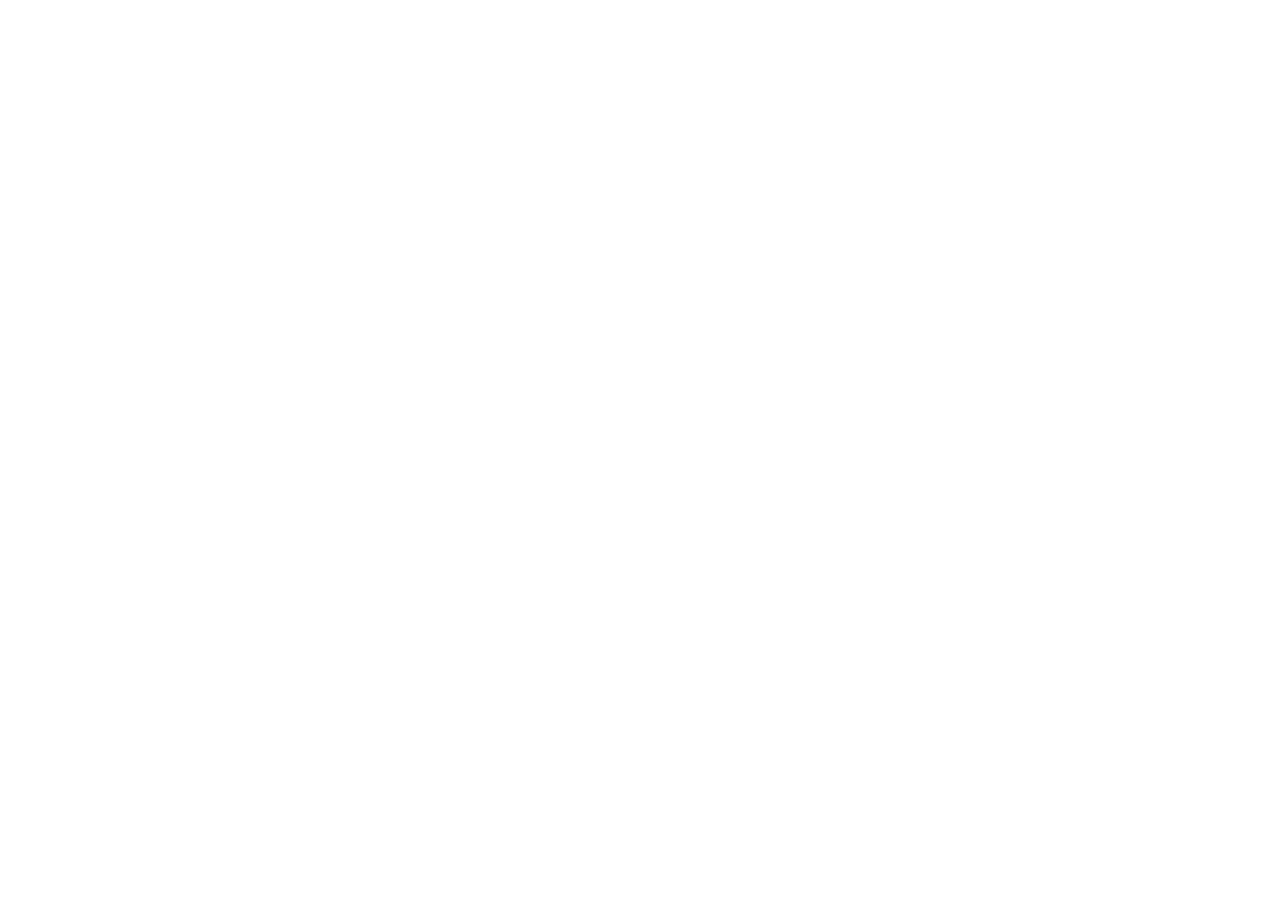
==== FRONT-END/graphs/index.html @ 0d61237b "add grephs" ====
<!DOCTYPE html>
<html lang="en">
<head>
	<meta charset="UTF-8">
	<title>Document</title>
	<link rel="stylesheet" href="https://stackpath.bootstrapcdn.com/bootstrap/4.1.0/css/bootstrap.min.css" integrity="sha384-9gVQ4dYFwwWSjIDZnLEWnxCjeSWFphJiwGPXr1jddIhOegiu1FwO5qRGvFXOdJZ4" crossorigin="anonymous">
<script src="https://code.jquery.com/jquery-3.3.1.slim.min.js" integrity="sha384-q8i/X+965DzO0rT7abK41JStQIAqVgRVzpbzo5smXKp4YfRvH+8abtTE1Pi6jizo" crossorigin="anonymous"></script>
<script src="https://cdnjs.cloudflare.com/ajax/libs/popper.js/1.14.0/umd/popper.min.js" integrity="sha384-cs/chFZiN24E4KMATLdqdvsezGxaGsi4hLGOzlXwp5UZB1LY//20VyM2taTB4QvJ" crossorigin="anonymous"></script>
<script src="https://stackpath.bootstrapcdn.com/bootstrap/4.1.0/js/bootstrap.min.js" integrity="sha384-uefMccjFJAIv6A+rW+L4AHf99KvxDjWSu1z9VI8SKNVmz4sk7buKt/6v9KI65qnm" crossorigin="anonymous"></script>


<script src="https://cdnjs.cloudflare.com/ajax/libs/Chart.js/2.7.2/Chart.min.js"></script>

</head>
<body>
	

	<section>

        <!--    <div class="row">
                <div class="col-md-8">
                	<div class="chartjs-size-monitor" style="position: absolute; left: 0px; top: 0px; right: 0px; bottom: 0px; overflow: hidden; pointer-events: none; visibility: hidden; z-index: -1;">

	                	<div class="chartjs-size-monitor-expand" style="position:absolute;left:0;top:0;right:0;bottom:0;overflow:hidden;pointer-events:none;visibility:hidden;z-index:-1;">
	                		<div style="position:absolute;width:1000000px;height:100px;left:0;top:0"></div>
	                	</div>
                		<div class="chartjs-size-monitor-shrink" style="position:absolute;left:0;top:0;right:0;bottom:0;overflow:hidden;pointer-events:none;visibility:hidden;z-index:-1;">
                			<div style="position:absolute;width:200%;height:10%;left:0; top:0"></div>
                		</div>
                	</div>-->

                    <canvas id="lineChart" style="display: block; height: 150px;"  class="chartjs-render-monitor"></canvas>

          <!--      </div>
            </div>
-->
        </section>

        <script>
        	
var ctxL = document.getElementById("lineChart").getContext('2d');
//var gradientFill = ctx.createLinearGradient(500, 0, 100, 0);
//gradientFill.addColorStop(0, "rgba(128, 182, 244, 0.6)");

//gradientFill.addColorStop(1, "rgba(244, 144, 128, 0.6)");

var gradientFill = ctxL.createLinearGradient(0, 800, 0, 100);
gradientFill.addColorStop(1, "rgba(25, 99, 16, 0.6)");
gradientFill.addColorStop(0, "rgba(255, 255,255, 0.6)");



var gradientFill1 = ctxL.createLinearGradient(0, 800, 0, 100);
gradientFill1.addColorStop(1, "rgba(71, 186, 0, 0.6)");
gradientFill1.addColorStop(0, "rgba(255, 255,255, 0.6)");


var myLineChart = new Chart(ctxL, {
    type: 'line',
    data: {
        labels: [" ", " ", " ", " ", " ", " ", " ", " ", " ", " "],
        scaleLabel: false,
        datasets: [
            {
                label: "Bitcoin",
                fillColor: "rgba(25, 99, 16, 1.2)",
                strokeColor: "rgba(25, 99, 16 ,1)",
                pointColor: "rgba(25, 99, 16 ,1)",
                pointStrokeColor: "#196310",
                pointHighlightFill: "#196310",
                pointHighlightStroke: "rgba(25, 99, 16,1)",
                data: [65, 59, 80, 81, 56, 55, 40,15, 85,95],
                pointHoverBackgroundColor: '#196310',
                pointHoverBorderColor: "rgba(25, 99, 16,1)",
                /*backgroundColor: [
                //gradientFill
                'rgba(25, 99, 16, 0.2)'
            	],*/
            	backgroundColor: gradientFill,
            	borderColor: [
                'rgba(25,99,16,1)'
            	],
            	borderWidth: 1
            },
            {
                label: "Etherium",
                fillColor: "rgba(198,3,16,0.2)",
                strokeColor: "rgba(198,3,16,1)",
                pointColor: "rgba(198,3,16,1)",
                pointStrokeColor: "#47ba00",
                pointHighlightFill: "#47ba00",
                pointHighlightStroke: "rgba(198,3,16,1)",
                data: [1, 4, 40, 19, 86, 7, 90,85,66,8],
                pointHoverBackgroundColor: '#47ba00',
                pointHoverBorderColor: "rgba(71, 186, 0,1)",
                borderColor: 0,                
            	backgroundColor: gradientFill1,
            	borderColor: [
                'rgba(71, 186, 0,1)'
            	],
            	borderWidth: 1
            }
        ]
    },
    options: {
        responsive: true,
        scales: {
    xAxes: [{
                gridLines: {
                    color: "rgba(0, 0, 0, 0)",
                }
            }],
    yAxes: [{
                gridLines: {
                    color: "rgba(0, 0, 0, 0)",
                }   
            }]
    },
    legend: {
            display: false
         },
         tooltips: {
            enabled: false
         }
    },
    scaleLabel: {
    	display: false
    }

});
            
        </script>
</body>
</html>
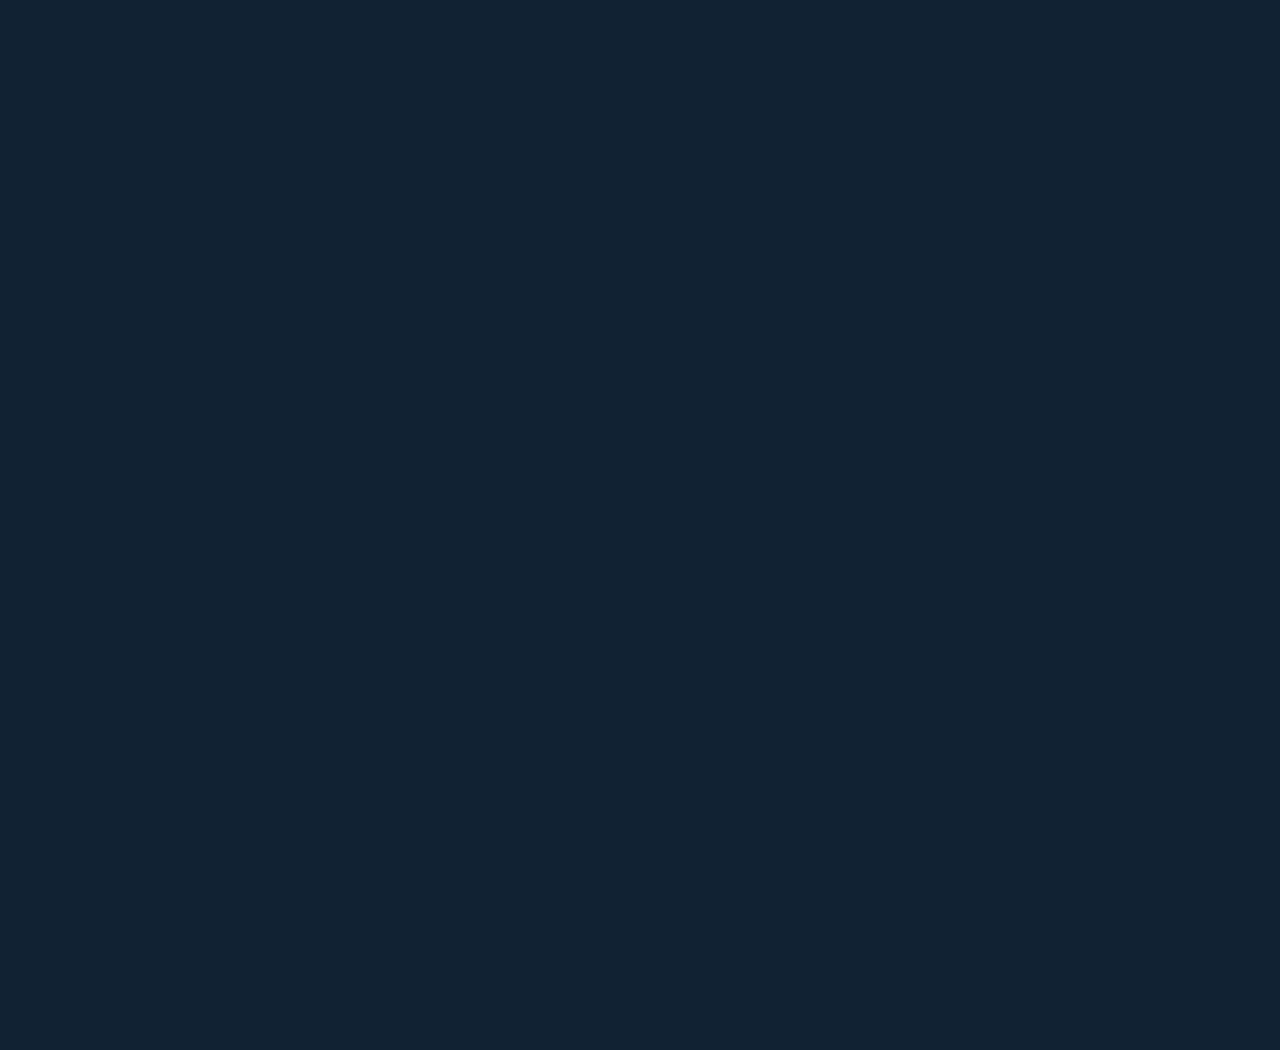
==== commit f8c6f9ec: "add graph" ====
--- a/FRONT-END/graphs/index.html
+++ b/FRONT-END/graphs/index.html
@@ -4,131 +4,119 @@
 	<meta charset="UTF-8">
 	<title>Document</title>
 	<link rel="stylesheet" href="https://stackpath.bootstrapcdn.com/bootstrap/4.1.0/css/bootstrap.min.css" integrity="sha384-9gVQ4dYFwwWSjIDZnLEWnxCjeSWFphJiwGPXr1jddIhOegiu1FwO5qRGvFXOdJZ4" crossorigin="anonymous">
-<script src="https://code.jquery.com/jquery-3.3.1.slim.min.js" integrity="sha384-q8i/X+965DzO0rT7abK41JStQIAqVgRVzpbzo5smXKp4YfRvH+8abtTE1Pi6jizo" crossorigin="anonymous"></script>
-<script src="https://cdnjs.cloudflare.com/ajax/libs/popper.js/1.14.0/umd/popper.min.js" integrity="sha384-cs/chFZiN24E4KMATLdqdvsezGxaGsi4hLGOzlXwp5UZB1LY//20VyM2taTB4QvJ" crossorigin="anonymous"></script>
-<script src="https://stackpath.bootstrapcdn.com/bootstrap/4.1.0/js/bootstrap.min.js" integrity="sha384-uefMccjFJAIv6A+rW+L4AHf99KvxDjWSu1z9VI8SKNVmz4sk7buKt/6v9KI65qnm" crossorigin="anonymous"></script>
-
-
-<script src="https://cdnjs.cloudflare.com/ajax/libs/Chart.js/2.7.2/Chart.min.js"></script>
+    <script src="https://code.jquery.com/jquery-3.3.1.slim.min.js" integrity="sha384-q8i/X+965DzO0rT7abK41JStQIAqVgRVzpbzo5smXKp4YfRvH+8abtTE1Pi6jizo" crossorigin="anonymous"></script>
+    <script src="https://cdnjs.cloudflare.com/ajax/libs/popper.js/1.14.0/umd/popper.min.js" integrity="sha384-cs/chFZiN24E4KMATLdqdvsezGxaGsi4hLGOzlXwp5UZB1LY//20VyM2taTB4QvJ" crossorigin="anonymous"></script>
+    <script src="https://stackpath.bootstrapcdn.com/bootstrap/4.1.0/js/bootstrap.min.js" integrity="sha384-uefMccjFJAIv6A+rW+L4AHf99KvxDjWSu1z9VI8SKNVmz4sk7buKt/6v9KI65qnm" crossorigin="anonymous"></script>
+    <script src="https://cdnjs.cloudflare.com/ajax/libs/Chart.js/2.7.2/Chart.min.js"></script>
+    <link rel="stylesheet" type="text/css" href="style.css">
 
 </head>
 <body>
 	
+	<section>
+        <canvas id="lineChart" style="display: block; height: 1050px; "  class="chartjs-render-monitor"></canvas>
+    </section>
 
-	<section>
+    <script>            	
+        var ctxL = document.getElementById("lineChart").getContext('2d');
+        //var gradientFill = ctx.createLinearGradient(500, 0, 100, 0);
+        //gradientFill.addColorStop(0, "rgba(128, 182, 244, 0.6)");
 
-        <!--    <div class="row">
-                <div class="col-md-8">
-                	<div class="chartjs-size-monitor" style="position: absolute; left: 0px; top: 0px; right: 0px; bottom: 0px; overflow: hidden; pointer-events: none; visibility: hidden; z-index: -1;">
+        //gradientFill.addColorStop(1, "rgba(244, 144, 128, 0.6)");
 
-	                	<div class="chartjs-size-monitor-expand" style="position:absolute;left:0;top:0;right:0;bottom:0;overflow:hidden;pointer-events:none;visibility:hidden;z-index:-1;">
-	                		<div style="position:absolute;width:1000000px;height:100px;left:0;top:0"></div>
-	                	</div>
-                		<div class="chartjs-size-monitor-shrink" style="position:absolute;left:0;top:0;right:0;bottom:0;overflow:hidden;pointer-events:none;visibility:hidden;z-index:-1;">
-                			<div style="position:absolute;width:200%;height:10%;left:0; top:0"></div>
-                		</div>
-                	</div>-->
-
-                    <canvas id="lineChart" style="display: block; height: 150px;"  class="chartjs-render-monitor"></canvas>
-
-          <!--      </div>
-            </div>
--->
-        </section>
-
-        <script>
-        	
-var ctxL = document.getElementById("lineChart").getContext('2d');
-//var gradientFill = ctx.createLinearGradient(500, 0, 100, 0);
-//gradientFill.addColorStop(0, "rgba(128, 182, 244, 0.6)");
-
-//gradientFill.addColorStop(1, "rgba(244, 144, 128, 0.6)");
-
-var gradientFill = ctxL.createLinearGradient(0, 800, 0, 100);
-gradientFill.addColorStop(1, "rgba(25, 99, 16, 0.6)");
-gradientFill.addColorStop(0, "rgba(255, 255,255, 0.6)");
+        var gradientFill = ctxL.createLinearGradient(0, 800, 0, 0);
+        gradientFill.addColorStop(1, "rgba(25, 99, 16, 0.6)");
+        gradientFill.addColorStop(0, "rgba(17, 34, 51, 0.6)");
 
 
 
-var gradientFill1 = ctxL.createLinearGradient(0, 800, 0, 100);
-gradientFill1.addColorStop(1, "rgba(71, 186, 0, 0.6)");
-gradientFill1.addColorStop(0, "rgba(255, 255,255, 0.6)");
+        var gradientFill1 = ctxL.createLinearGradient(0, 800, 0, 100);
+        gradientFill1.addColorStop(1, "rgba(71, 186, 0, 0.6)");
+        gradientFill1.addColorStop(0, "rgba(255, 255,255, 0.6)");
 
 
-var myLineChart = new Chart(ctxL, {
-    type: 'line',
-    data: {
-        labels: [" ", " ", " ", " ", " ", " ", " ", " ", " ", " "],
-        scaleLabel: false,
-        datasets: [
-            {
-                label: "Bitcoin",
-                fillColor: "rgba(25, 99, 16, 1.2)",
-                strokeColor: "rgba(25, 99, 16 ,1)",
-                pointColor: "rgba(25, 99, 16 ,1)",
-                pointStrokeColor: "#196310",
-                pointHighlightFill: "#196310",
-                pointHighlightStroke: "rgba(25, 99, 16,1)",
-                data: [65, 59, 80, 81, 56, 55, 40,15, 85,95],
-                pointHoverBackgroundColor: '#196310',
-                pointHoverBorderColor: "rgba(25, 99, 16,1)",
-                /*backgroundColor: [
-                //gradientFill
-                'rgba(25, 99, 16, 0.2)'
-            	],*/
-            	backgroundColor: gradientFill,
-            	borderColor: [
-                'rgba(25,99,16,1)'
-            	],
-            	borderWidth: 1
+        var myLineChart = new Chart(ctxL, {
+            type: 'line',
+            data: {
+                labels: [" ", " ", " ", " ", " ", " ", " ", " ", " ", " "],
+                scaleLabel: false,
+                datasets: [
+                    {
+                       // label: "Bitcoin",
+                        //radius: 0,
+                        fillColor: "rgba(25, 99, 16, 1.2)",
+                        strokeColor: "rgba(25, 99, 16 ,1)",
+                        pointColor: "rgba(25, 99, 16 ,1)",
+                        pointStrokeColor: "#196310",
+                        pointHighlightFill: "#196310",
+                        pointHighlightStroke: "rgba(25, 99, 16,1)",
+                        data: [15,25,1,32,56,20,1,22,11,1],
+                        pointHoverBackgroundColor: '#196310',//5
+                        pointHoverBorderColor: "rgba(25, 99, 16,1)",
+                        /*backgroundColor: [
+                        //gradientFill
+                        'rgba(25, 99, 16, 0.2)'
+                    	],*/
+                    	backgroundColor: gradientFill,
+                    	borderColor: [
+                        'rgba(25,99,16,1)'
+                    	],
+                    	borderWidth: 1
+                    },
+                    {
+                        //radius: 0,
+                        fillColor: "rgba(198,3,16,0.2)",
+                        strokeColor: "rgba(198,3,16,1)",
+                        pointColor: "rgba(198,3,16,1)",
+                        pointStrokeColor: "#47ba00",
+                        pointHighlightFill: "#47ba00",
+                        pointHighlightStroke: "rgba(198,3,16,1)",
+                        data: [1, 4, 40, 19, 86, 7, 90,85,66,8],
+                        pointHoverBackgroundColor: '#47ba00',
+                        pointHoverBorderColor: "rgba(71, 186, 0,1)",
+                        borderColor: 0,                
+                    	backgroundColor: gradientFill1,
+                    	borderColor: [
+                        'rgba(71, 186, 0,1)'
+                    	],
+                    	borderWidth: 1
+                    }
+                ]
             },
-            {
-                label: "Etherium",
-                fillColor: "rgba(198,3,16,0.2)",
-                strokeColor: "rgba(198,3,16,1)",
-                pointColor: "rgba(198,3,16,1)",
-                pointStrokeColor: "#47ba00",
-                pointHighlightFill: "#47ba00",
-                pointHighlightStroke: "rgba(198,3,16,1)",
-                data: [1, 4, 40, 19, 86, 7, 90,85,66,8],
-                pointHoverBackgroundColor: '#47ba00',
-                pointHoverBorderColor: "rgba(71, 186, 0,1)",
-                borderColor: 0,                
-            	backgroundColor: gradientFill1,
-            	borderColor: [
-                'rgba(71, 186, 0,1)'
-            	],
-            	borderWidth: 1
+            options: {
+                responsive: true,
+                scales: {
+            xAxes: [{
+                        gridLines: {
+                            color: "rgba(0, 0, 0, 0)",
+                        },
+                        ticks: {
+                            display: false
+                        } 
+                    }],
+            yAxes: [{
+                        gridLines: {
+                            color: "rgba(0, 0, 0, 0)",
+                        },
+                        ticks: {
+                            display: false
+                        }   
+                    }]
+            },
+            legend: {
+                    display: false
+                 },
+                 tooltips: {
+                    enabled: false
+                 }
+            },
+            scaleLabel: {
+            	display: false
             }
-        ]
-    },
-    options: {
-        responsive: true,
-        scales: {
-    xAxes: [{
-                gridLines: {
-                    color: "rgba(0, 0, 0, 0)",
-                }
-            }],
-    yAxes: [{
-                gridLines: {
-                    color: "rgba(0, 0, 0, 0)",
-                }   
-            }]
-    },
-    legend: {
-            display: false
-         },
-         tooltips: {
-            enabled: false
-         }
-    },
-    scaleLabel: {
-    	display: false
-    }
 
-});
+        });
             
-        </script>
+    </script>
 </body>
-</html>+</html>
+
--- a/FRONT-END/graphs/style.css
+++ b/FRONT-END/graphs/style.css
@@ -0,0 +1,7 @@
+*{
+	margin: 0;
+	padding: 0;
+	border: 0;
+	background-color: #123;
+}
+
